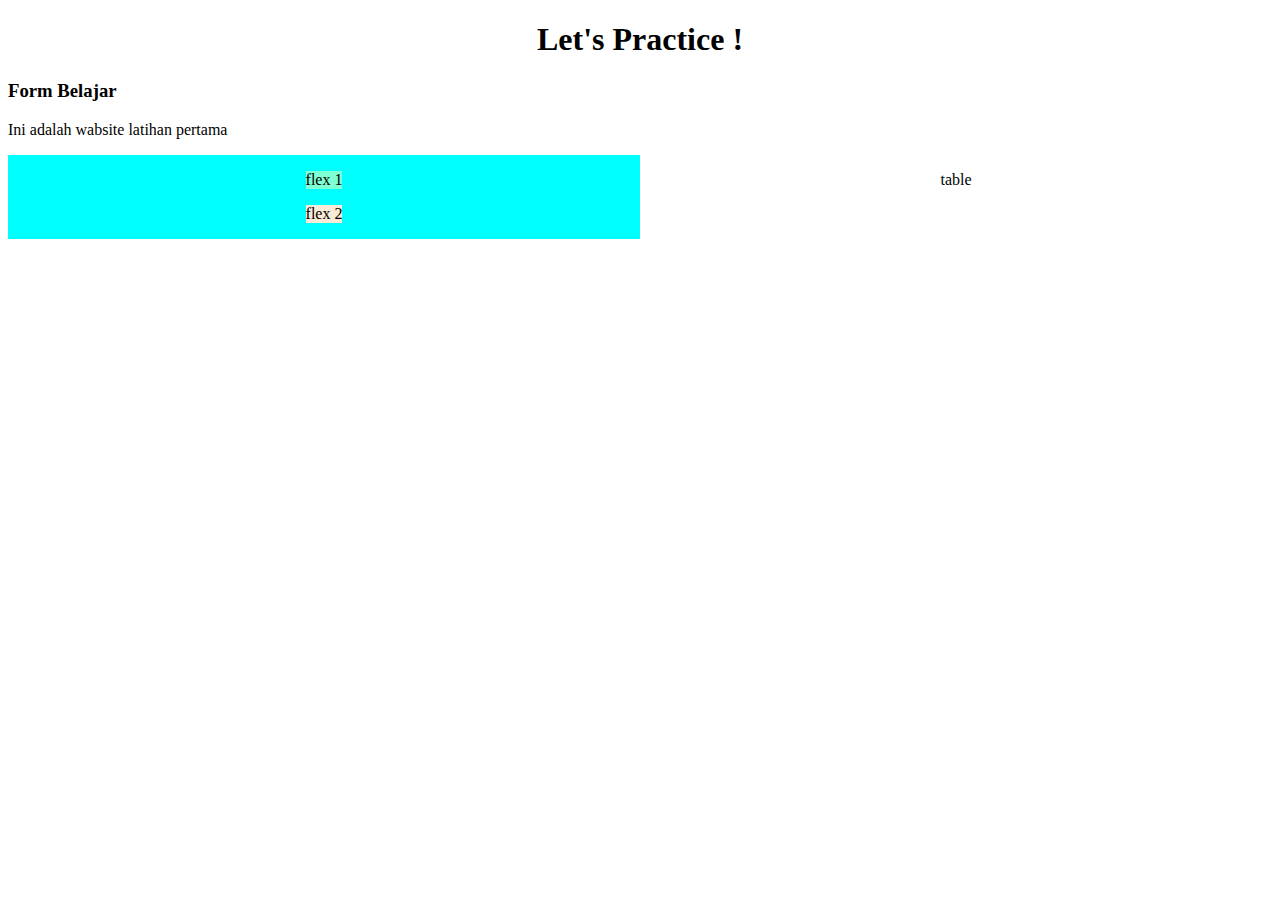
==== practice1.html @ 0aa1ec0d "fourth commit" ====
<!DOCTYPE html>
<html lang="en">
<head>
    <meta charset="UTF-8">
    <meta name="viewport" content="width=device-width, initial-scale=1.0">
    <title>Practice 1</title>
    <style>
        h1{
            text-align: center;
        }
        .content {
            display: flex;
            flex-direction: row;
        }
        .content > div {
            display: flex;
            flex: 1;
            align-content: center;
            justify-content: center;
        }
        footer > p{
            text-align: end;
        }

        /* table, th, td {
            border: 1px solid black;
        } */
        /* .width{
            resize: none;
        }
        .border {
            border: 1px solid black;
        } */ */
    </style>
</head>
<body>
    <header>
        <h1>Let's Practice !</h1>
        <h3>Form Belajar</h3>
        <p>Ini adalah wabsite latihan pertama</p>
    </header>

    <main class="content">
        <div style="background-color: aqua; flex-direction: row;">
            <form action="">
                <div style="background-color: aquamarine; flex: 1;">
                    <p>flex 1</p>
                </div>
                <div style="background-color: antiquewhite; flex: 1;">
                    <p>flex 2</p>
                </div>
                <!-- <label for="name">Name :</label>
                <input type="text" id="name" name="name" placeholder="Insert Name"> <br>

                <label for="birthday">Date of Birth :</label>
                <input type="date" id="birthday" name="birthday"> <br>

                <label for="gender">Gender :</label>
                <input type="radio" id="male" name="gender">
                <label for="male">Male</label>
                <input type="radio" id="female" name="gender">
                <label for="female">Female</label> <br>

                <label for="message">Message :</label>
                <textarea name="message" id="message" rows="5" placeholder="Insert Message"></textarea> <br>

                <button type="submit" style="width: 100%;">
                    Submit
                </button> -->

            </form>
        </div>
        <div>
            <p>table</p>
        </div>
        <!-- <div style="background-color: seashell;">
            <table>
                <tr>
                    <th>Name</th>
                    <th>Date of Birth</th>
                    <th>Gender</th>
                    <th>Message</th>
                    <th>Profile</th>
                    <th>Delete</th>
                </tr>
                <tr>
                    <td>Anandes</td>
                    <td>01/12/2000</td>
                    <td>Male</td>
                    <td>Keep Respect</td>
                    <td><a href="https://www.google.com/">Click Here</a></td>
                    <td><img src="assets/delete.png" alt="delete" height="10%" width="10%"></td>
                </tr>
            </table>
        </div> -->
          
    </main>
</body>
</html>
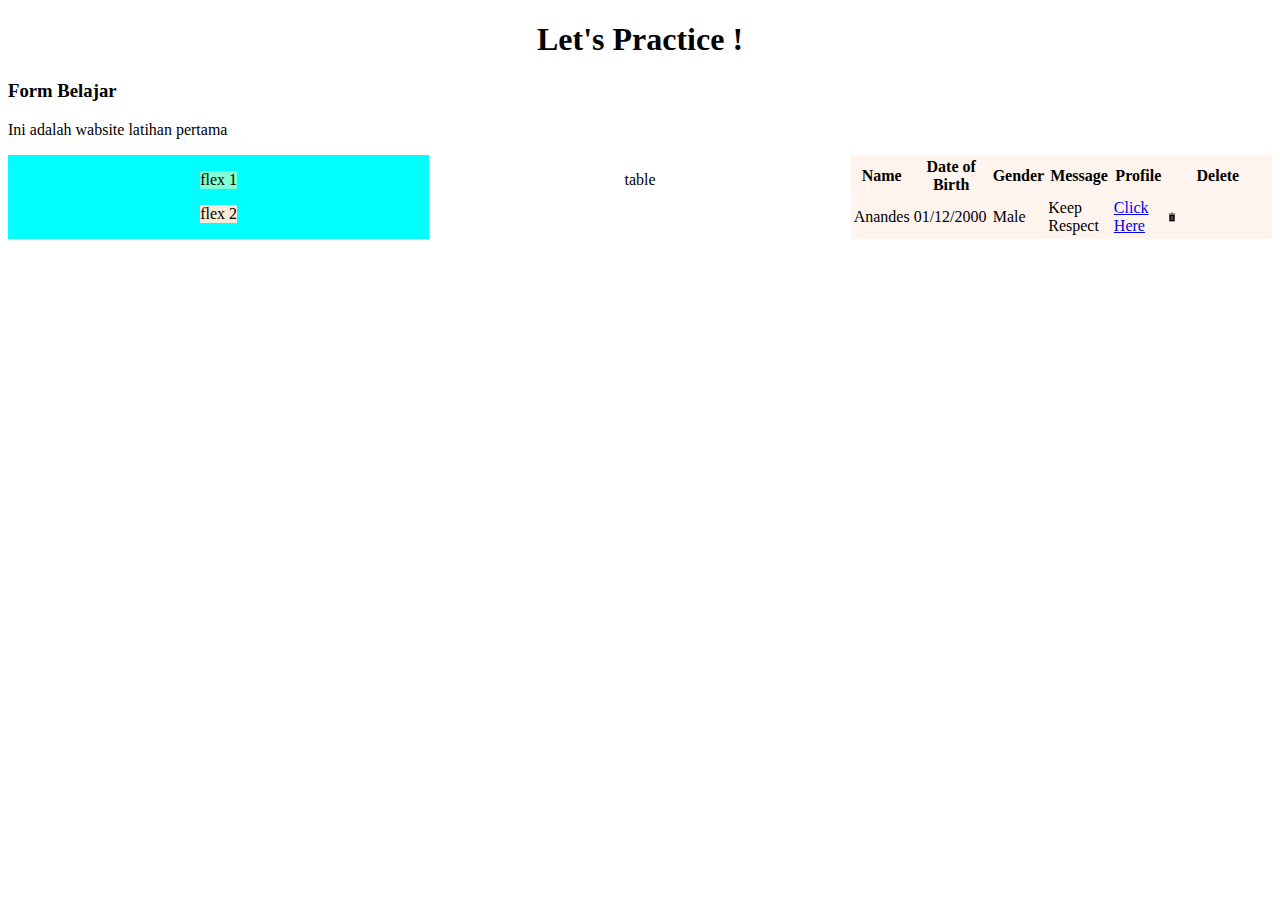
==== commit 49a467df: "sixth update commit" ====
--- a/practice1.html
+++ b/practice1.html
@@ -73,7 +73,7 @@
         <div>
             <p>table</p>
         </div>
-        <!-- <div style="background-color: seashell;">
+        <div style="background-color: seashell;">
             <table>
                 <tr>
                     <th>Name</th>
@@ -92,7 +92,7 @@
                     <td><img src="assets/delete.png" alt="delete" height="10%" width="10%"></td>
                 </tr>
             </table>
-        </div> -->
+        </div>
           
     </main>
 </body>
